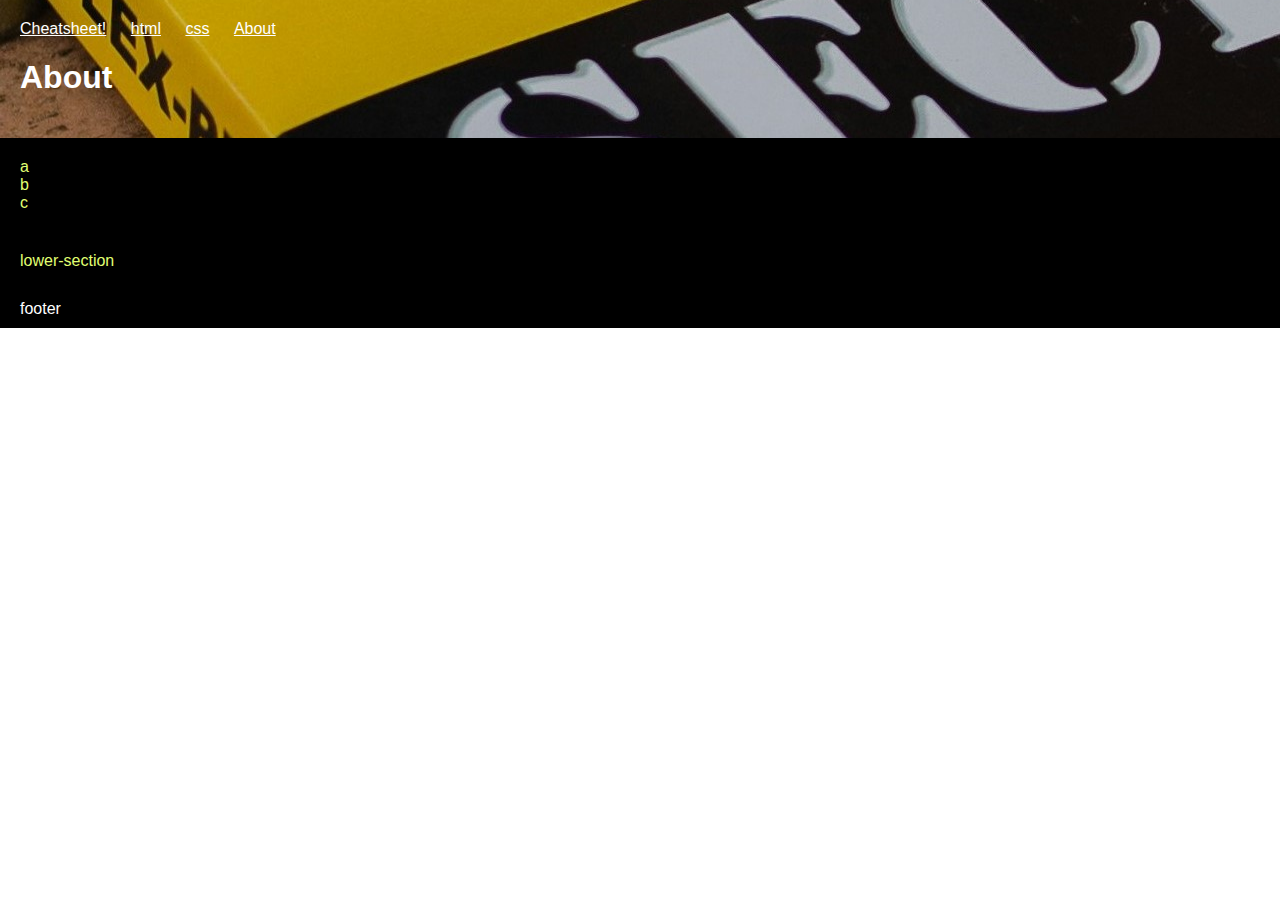
==== about.html @ 629eb387 "Initial Commit" ====
<!DOCTYPE html>
<html lang="en">
<head>
    <meta charset="UTF-8">
    <meta name="viewport" content="width=device-width, initial-scale=1.0">
    <link rel="stylesheet" href="styles/styles.css">
    <title>J.C.'s Cheatsheet!</title>
</head>

<body>
    <header>
        <nav>
            <ul>
                <li><a href=index.html>Cheatsheet!</a></li>
                <li><a href="html.html">html</a></li>
                <li><a href="css.html">css</a></li>
                <li><a href="about.html">About</a></li>
            </ul>
        </nav>
        <h1>About</h1>
    </header>
    <section>
        <div>a</div>
        <div>b</div>
        <div>c</div>
    </section>
    <section>lower-section</section>
    <footer>footer</footer>



</body>


</html>
---- styles/styles.css ----
header {
    color: white;
    font-family: Arial, Helvetica, sans-serif;
    padding: 20px;
    background-image: url("../resources/cheatsheet.jpg");
    background-position-y: 275px;
}

.longcodepic {
    max-width: 832px;
    max-height: 448px;
    display: block;
    margin-left: auto;
    margin-right: auto;
}

body {
    color: white;
    margin: 0;
    padding: 0;
    font-family: 'Work Sans', Helvetica, sans-serif;
}

section {
    background-color: rgb(0, 0, 0);
    color: rgb(225, 255, 114);
    padding: 20px;
}

.hypebox {
    color: rgb(255, 255, 255);
}


.boxes {
    display: flex;
    flex-direction: row;
    justify-content: space-around;
}

.start {
    display: inline;
    color: rgb(63, 201, 22);
}

.abc {
    display: flex;
    margin: 15px;
    width: auto;
    background-color: grey;
    min-height: 75px;
    min-width: 20px;
    flex-grow: 1;
    padding: 25px;
    font-size: large;
}

.abc > a {
    margin-left: 30%;
    margin-right: 30%;
    text-align: center;
    margin-top: 15px;
}

ul {
    display: inline;
    margin: 0;
    padding: 0;
    margin-right: 0px;
}

li {
    display: inline-block;
    margin-right: 20px;
    color: white;
}

a:visited {
    color:rgb(196, 238, 224);
}

a:hover {
    color:blue;
}

a:link {
    color:white;
}

.html-readmore {
    font-style: italic;
}

footer {
    background-color: black;
    padding: 10px 20px;
}

.hyper {
    color:lime;
}

.casc {
    color:blue;
}

.about-title {
    color:blueviolet;
}

.html-pic {
    max-width: 832px;
    max-height: 448px;
    display: block;
    margin-left: auto;
    margin-right: auto;
}

.css-pic {
    max-width: 832px;
    max-height: 448px;
    display: block;
    margin-left: auto;
    margin-right: auto;
}

.about-pic {
    max-width: 100%;
    max-height: 100%;
    display: block;
    margin-left: auto;
    margin-right: auto;
}
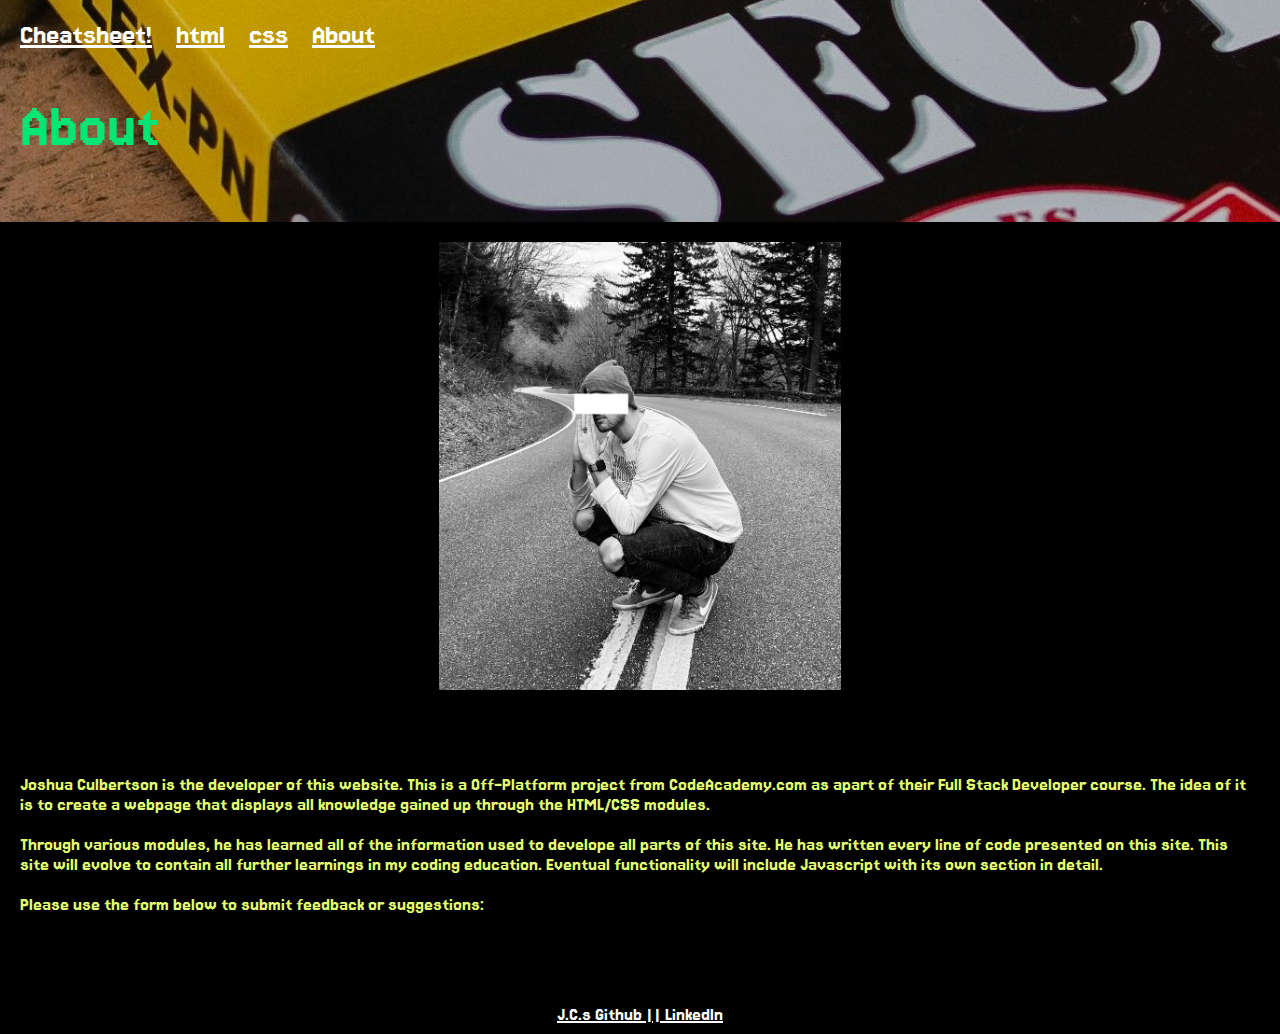
==== commit 27a4b016: "Added pictures to css.html and About You page content and pictures. Most functionality and content h" ====
--- a/about.html
+++ b/about.html
@@ -1,31 +1,45 @@
 <!DOCTYPE html>
 <html lang="en">
-<head>
-    <meta charset="UTF-8">
-    <meta name="viewport" content="width=device-width, initial-scale=1.0">
-    <link rel="stylesheet" href="styles/styles.css">
-    <title>J.C.'s Cheatsheet!</title>
-</head>
+    <head>
+        <meta charset="UTF-8">
+        <meta name="viewport" content="width=device-width, initial-scale=1.0">
+        <link rel="stylesheet" href="styles/styles.css">
+        <link rel="preconnect" href="https://fonts.googleapis.com">
+        <link rel="preconnect" href="https://fonts.gstatic.com" crossorigin>
+        <link href="https://fonts.googleapis.com/css2?family=Abril+Fatface&family=Merriweather:ital,wght@0,300;0,400;0,700;0,900;1,300;1,400;1,700;1,900&family=Work+Sans:ital,wght@0,100..900;1,100..900&display=swap" rel="stylesheet">
+        <link href="https://fonts.googleapis.com/css2?family=Jersey+15&display=swap" rel="stylesheet">
+    </head>
 
 <body>
     <header>
         <nav>
             <ul>
-                <li><a href=index.html>Cheatsheet!</a></li>
-                <li><a href="html.html">html</a></li>
-                <li><a href="css.html">css</a></li>
-                <li><a href="about.html">About</a></li>
+                <li><a class="nav-link" href=index.html>Cheatsheet!</a></li>
+                <li><a class="nav-link" href="html.html">html</a></li>
+                <li><a class="nav-link" href="css.html">css</a></li>
+                <li><a class="nav-link" href="about.html">About</a></li>
             </ul>
         </nav>
-        <h1>About</h1>
+        <h1 class="cheatsheet-header">About</h1>
     </header>
-    <section>
-        <div>a</div>
-        <div>b</div>
-        <div>c</div>
+    </header>
+    <section id="jc-picture">
+        <img  class="jc-picture" src="./resources/about/jc-pic.jpg" alt="JC">
     </section>
-    <section>lower-section</section>
-    <footer>footer</footer>
+    <section id="about-desc">
+        <p>Joshua Culbertson is the developer of this website. This is a Off-Platform project from CodeAcademy.com as apart of their Full Stack Developer course. The idea of it is to create a webpage that displays all knowledge gained up through the HTML/CSS modules.</p>
+        <p>Through various modules, he has learned all of the information used to develope all parts of this site. He has written every line of code presented on this site. This site will evolve to contain all further learnings in my coding education. Eventual functionality will include Javascript with its own section in detail. </p>
+        <p>Please use the form below to submit feedback or suggestions:</p>
+    </section>
+    <section id="feedback-form">
+        <form>
+            <!--This is the form to be added after learning more JS-->
+        </form>
+    </section>
+    <footer id="footer">
+        <a class="github" href="https://github.com/jshculbertson" target="_blank" title="Github">J.C.s Github |</a>
+        <a class="linkedin" href="https://www.linkedin.com/in/joshua-culbertson-87676422b" target="_blank" title="LinkedIn">| LinkedIn</a>
+    </footer>
 
 
 
--- a/styles/styles.css
+++ b/styles/styles.css
@@ -1,11 +1,28 @@
 header {
-    color: white;
-    font-family: Arial, Helvetica, sans-serif;
+    color: rgb(3, 230, 116);
+    font-family: "Jersey 15", serif;
     padding: 20px;
     background-image: url("../resources/cheatsheet.jpg");
     background-position-y: 275px;
 }
 
+.cheatsheet-header {
+    font-size: 65px;
+    font-weight: 300;
+}
+
+.nav-link {
+    font-size: 30px;
+}
+
+.nav-link:visited {
+    color: rgb(0, 221, 255);
+}
+
+.nav-link:hover {
+    color: rgb(225, 255, 114)
+}
+
 .longcodepic {
     max-width: 832px;
     max-height: 448px;
@@ -15,10 +32,12 @@
 }
 
 body {
-    color: white;
     margin: 0;
     padding: 0;
-    font-family: 'Work Sans', Helvetica, sans-serif;
+    font-family: 'Jersey 15', serif;
+    font-size: 20px;
+    background-color: rgb(0, 0, 0);
+    color: rgb(225, 255, 114);
 }
 
 section {
@@ -27,8 +46,12 @@
     padding: 20px;
 }
 
-.hypebox {
-    color: rgb(255, 255, 255);
+.box-style > a:visited {
+    color:rgb(63, 201, 22);
+}
+
+.box-style > a:hover {
+    color: rgb(225, 255, 114)
 }
 
 
@@ -43,23 +66,27 @@
     color: rgb(63, 201, 22);
 }
 
-.abc {
+.box-style {
     display: flex;
-    margin: 15px;
+    margin: 10px;
     width: auto;
     background-color: grey;
     min-height: 75px;
     min-width: 20px;
     flex-grow: 1;
     padding: 25px;
-    font-size: large;
-}
-
-.abc > a {
-    margin-left: 30%;
-    margin-right: 30%;
+    font-size: 25px;
+    max-width: 10%;
+
+}
+
+.box-style > a {
+    margin-left: auto;
+    margin-right: auto;
     text-align: center;
     margin-top: 15px;
+    word-wrap: normal;
+
 }
 
 ul {
@@ -75,10 +102,6 @@
     color: white;
 }
 
-a:visited {
-    color:rgb(196, 238, 224);
-}
-
 a:hover {
     color:blue;
 }
@@ -87,7 +110,15 @@
     color:white;
 }
 
+.css-readmore {
+    font-style: italic;
+}
+
 .html-readmore {
+    font-style: italic;
+}
+
+.about-readmore {
     font-style: italic;
 }
 
@@ -98,14 +129,20 @@
 
 .hyper {
     color:lime;
+    font-size: 35px;
+    font-weight: 300;
 }
 
 .casc {
     color:blue;
+    font-size: 35px;
+    font-weight: 400;
 }
 
 .about-title {
     color:blueviolet;
+    font-size: 35px;
+    font-weight: 300;
 }
 
 .html-pic {
@@ -130,4 +167,305 @@
     display: block;
     margin-left: auto;
     margin-right: auto;
+}
+
+#footer {
+    display: flex;
+    justify-content: center;
+}
+
+.github {
+    display: inline-block;
+    margin-right: 1px;
+}
+
+.html-tags-list  {
+    display: flex;
+    flex-direction: column;
+}
+
+ol {
+    list-style: none;
+    counter-reset: list-counter;
+}
+
+ol li {
+    counter-increment: list-counter;
+    margin: .25rem;
+}
+
+ol li::before {
+    /* content: counter(list-counter); */
+    content: "•"; 
+    color: yellow;
+    width: 2rem;
+    height: 2rem;
+    border-radius: 50%;
+    display: inline-block;
+    line-height: 2rem;
+    text-align: center;
+    margin-right: 0.5rem;
+}
+
+.headpic {
+    max-width: 832px;
+    max-height: 448px;
+    display: block;
+    margin-left: auto;
+    margin-right: auto;
+}
+
+.titlepic {
+    max-width: 832px;
+    max-height: 448px;
+    display: block;
+    margin-left: auto;
+    margin-right: auto;
+}
+
+.bodypic {
+    max-width: 832px;
+    max-height: 448px;
+    display: block;
+    margin-left: auto;
+    margin-right: auto;
+}
+
+.div-example {
+    max-width: 832px;
+    max-height: 448px;
+    display: block;
+    margin-left: auto;
+    margin-right: auto;
+    padding-bottom: 1.5rem;
+}
+
+.div-site-ex {
+    max-width: 832px;
+    max-height: 448px;
+    display: block;
+    margin-left: auto;
+    margin-right: auto;
+}
+
+.list-example {
+    max-width: 832px;
+    max-height: 448px;
+    display: block;
+    margin-left: auto;
+    margin-right: auto;
+    padding-bottom: 1.5rem;
+}
+
+.list-site-ex {
+    max-width: 832px;
+    max-height: 448px;
+    display: block;
+    margin-left: auto;
+    margin-right: auto;
+}
+
+.anchorex1 {
+    max-width: 832px;
+    max-height: 448px;
+    display: block;
+    margin-left: auto;
+    margin-right: auto;
+    padding-bottom: 1.5rem;
+}
+
+.anchorex2 {
+    max-width: 832px;
+    max-height: 448px;
+    display: block;
+    margin-left: auto;
+    margin-right: auto;
+    padding-bottom: 1.5rem;
+}
+
+.anchorsite1 {
+    max-width: 832px;
+    max-height: 448px;
+    display: block;
+    margin-left: auto;
+    margin-right: auto;
+    padding-bottom: 1.5rem;
+}
+
+.anchorsite2 {
+    max-width: 832px;
+    max-height: 448px;
+    display: block;
+    margin-left: auto;
+    margin-right: auto;
+    padding-bottom: 1.5rem;
+}
+
+.anchorsite3 {
+    max-width: 832px;
+    max-height: 448px;
+    display: block;
+    margin-left: auto;
+    margin-right: auto;
+    padding-bottom: 1.5rem;
+}
+
+.anchorsite4 {
+    max-width: 832px;
+    max-height: 448px;
+    display: block;
+    margin-left: auto;
+    margin-right: auto;
+    padding-bottom: 1.5rem;
+}
+
+summary {
+    font-size: 1.5em;
+    color: rgb(63, 201, 22);
+}
+
+.video-video {
+    max-width: 832px;
+    max-height: 448px;
+    display: block;
+    margin-left: auto;
+    margin-right: auto;
+    padding-bottom: 1.5rem;
+}
+
+.video-pic {
+    max-width: 832px;
+    max-height: 448px;
+    display: block;
+    margin-left: auto;
+    margin-right: auto;
+    padding-bottom: 1.5rem;
+}
+
+.emstrong-code {
+    max-width: 832px;
+    max-height: 448px;
+    display: block;
+    margin-left: auto;
+    margin-right: auto;
+    padding-bottom: 1.5rem;
+}
+
+.emstrong-ex {
+    max-width: 832px;
+    max-height: 448px;
+    display: block;
+    margin-left: auto;
+    margin-right: auto;
+    padding-bottom: 1.5rem;
+}
+
+table, th, td {
+    border: solid yellow 1px;
+    border-collapse: collapse;
+}
+
+table {
+    width: 100%;
+}
+
+.tablepic {
+    max-width: 832px;
+    max-height: 448px;
+    display: block;
+    margin-left: auto;
+    margin-right: auto;
+    padding-bottom: 1.5rem; 
+}
+
+.theadpic {
+    max-width: 832px;
+    max-height: 448px;
+    display: block;
+    margin-left: auto;
+    margin-right: auto;
+    padding-bottom: 1.5rem; 
+}
+
+.thpic {
+    max-width: 832px;
+    max-height: 448px;
+    display: block;
+    margin-left: auto;
+    margin-right: auto;
+    padding-bottom: 1.5rem; 
+}
+
+.tbodypic {
+    max-width: 832px;
+    max-height: 448px;
+    display: block;
+    margin-left: auto;
+    margin-right: auto;
+    padding-bottom: 1.5rem; 
+}
+
+.trpic {
+    max-width: 832px;
+    max-height: 448px;
+    display: block;
+    margin-left: auto;
+    margin-right: auto;
+    padding-bottom: 1.5rem; 
+}
+
+.tdpic {
+    max-width: 832px;
+    max-height: 448px;
+    display: block;
+    margin-left: auto;
+    margin-right: auto;
+    padding-bottom: 1.5rem; 
+}
+
+.doctype-dec-pic {
+    max-width: 832px;
+    max-height: 448px;
+    display: block;
+    margin-left: auto;
+    margin-right: auto;
+    padding-bottom: 1.5rem; 
+}
+
+summary {
+    margin-left: 5%;
+    /* padding-bottom: 1%; */
+}
+
+details > p {
+    margin-left: 10%;
+}
+
+details {
+    padding-bottom: 2%;
+}
+
+.cssboxes {
+    display: flex;
+    flex-direction: row;
+    justify-content: space-around;
+    max-width: 100%;
+}
+
+.css-example-pics {
+    max-width: 832px;
+    max-height: 448px;
+    display: block;
+    margin-left: auto;
+    margin-right: auto;
+    padding-bottom: 1.5rem; 
+}
+
+.jc-picture {
+    max-width: 832px;
+    max-height: 448px;
+    display: block;
+    margin-left: auto;
+    margin-right: auto;
+    padding-bottom: 1.5rem; 
 }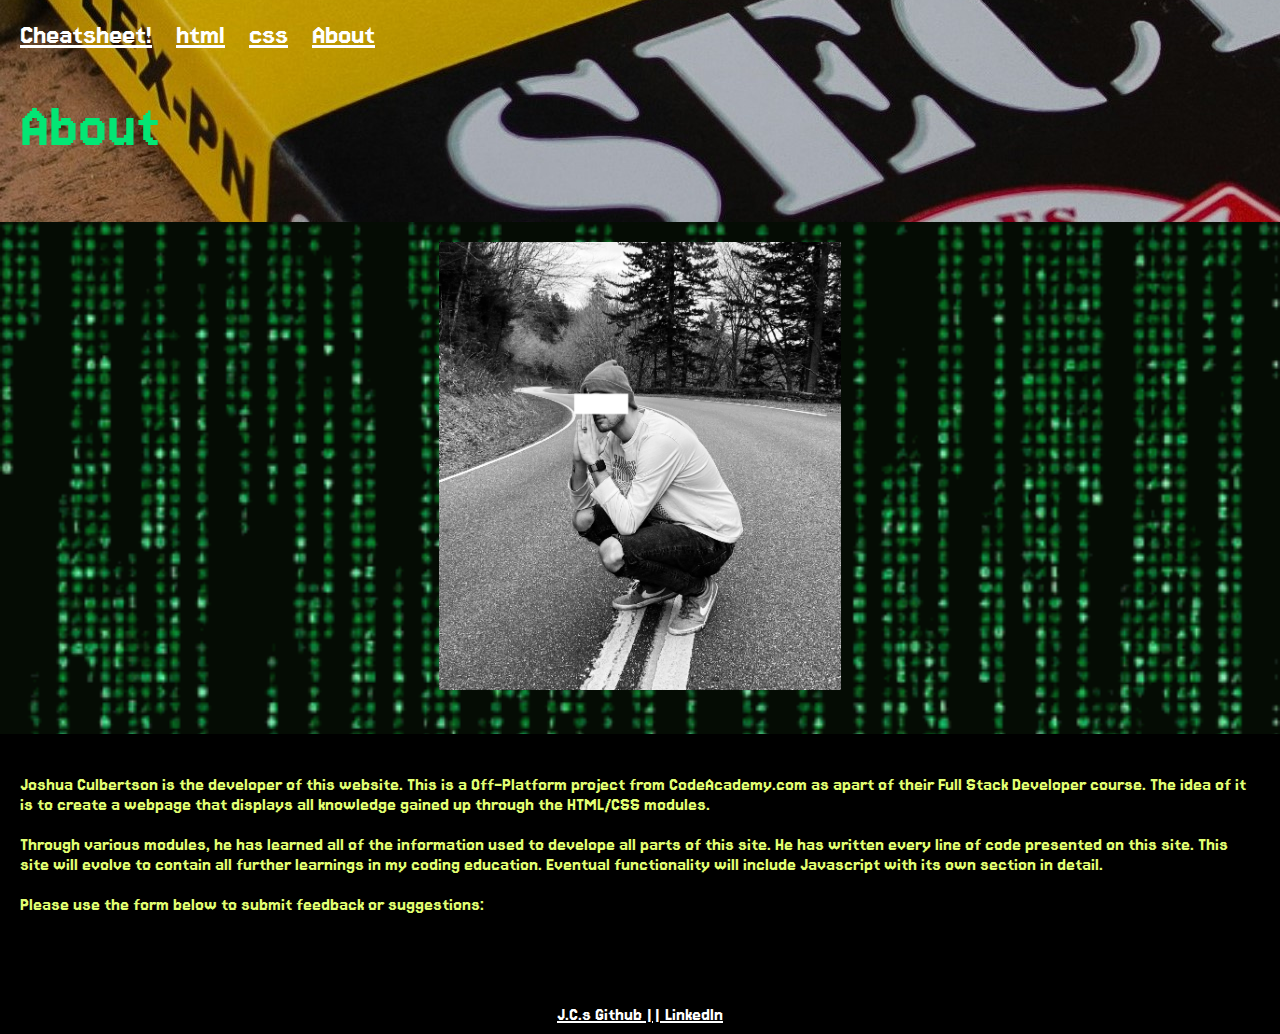
==== commit 99ab150e: "Changed styling and added gif to about.html" ====
--- a/about.html
+++ b/about.html
@@ -23,14 +23,16 @@
         <h1 class="cheatsheet-header">About</h1>
     </header>
     </header>
-    <section id="jc-picture">
-        <img  class="jc-picture" src="./resources/about/jc-pic.jpg" alt="JC">
-    </section>
-    <section id="about-desc">
-        <p>Joshua Culbertson is the developer of this website. This is a Off-Platform project from CodeAcademy.com as apart of their Full Stack Developer course. The idea of it is to create a webpage that displays all knowledge gained up through the HTML/CSS modules.</p>
-        <p>Through various modules, he has learned all of the information used to develope all parts of this site. He has written every line of code presented on this site. This site will evolve to contain all further learnings in my coding education. Eventual functionality will include Javascript with its own section in detail. </p>
-        <p>Please use the form below to submit feedback or suggestions:</p>
-    </section>
+    <div class="about-parent">
+        <section id="jc-picture">
+            <img  class="jc-picture" src="./resources/about/jc-pic.jpg" alt="JC">
+        </section>
+        <section id="about-desc">
+            <p>Joshua Culbertson is the developer of this website. This is a Off-Platform project from CodeAcademy.com as apart of their Full Stack Developer course. The idea of it is to create a webpage that displays all knowledge gained up through the HTML/CSS modules.</p>
+            <p>Through various modules, he has learned all of the information used to develope all parts of this site. He has written every line of code presented on this site. This site will evolve to contain all further learnings in my coding education. Eventual functionality will include Javascript with its own section in detail. </p>
+            <p>Please use the form below to submit feedback or suggestions:</p>
+        </section>
+    </div>
     <section id="feedback-form">
         <form>
             <!--This is the form to be added after learning more JS-->
--- a/styles/styles.css
+++ b/styles/styles.css
@@ -468,4 +468,10 @@
     margin-left: auto;
     margin-right: auto;
     padding-bottom: 1.5rem; 
-}+
+}
+
+#jc-picture {
+    background-image: url("../resources/matrix-code.gif");
+    background-size: 100%;
+}
